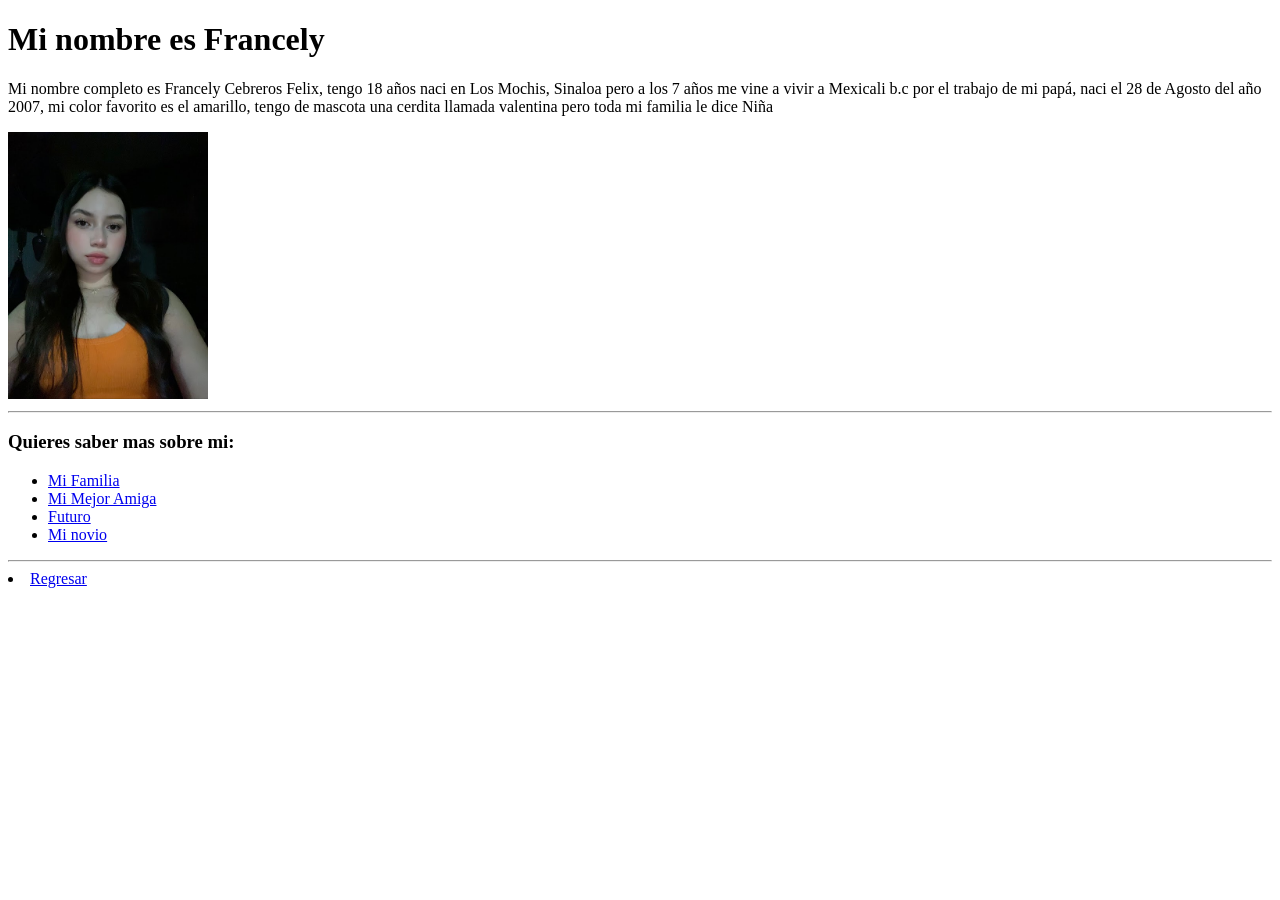
==== practica3/index.html @ 2ff6c754 "Add files via upload" ====
<!DOCTYPE html>
<html>
<head>
	<meta charset="utf-8">
	<meta name="viewport" content="width=device-width, initial-scale=1">
	<title>Practica 3 - Cebreros Francely - 633</title>

	<h1>Mi nombre es Francely</h1>

	<p>Mi nombre completo es Francely Cebreros Felix, tengo 18 años naci en Los Mochis, Sinaloa pero a los 7 años me vine a vivir a Mexicali b.c por el trabajo de mi papá, naci el 28 de Agosto del año 2007, mi color favorito es el amarillo, tengo de mascota una cerdita llamada valentina pero toda mi familia le dice Niña </p>
	<img src="img/yo.jpg" width="200">
	<hr>

	<h3> Quieres saber mas sobre mi:</h3>
	<ul>
		<li><a href="paginas/Familia.html">Mi Familia</a></li>
		<li><a href="paginas/amiga.html">Mi Mejor Amiga</a></li>
		<li><a href="paginas/futuro.html">Futuro</a></li>
		<li><a href="paginas/novio.html">Mi novio</a></li>
	</ul>

	<hr>
<li> <a href="../index.html">Regresar</a></li>

	
</head>
<body>

</body>
</html>
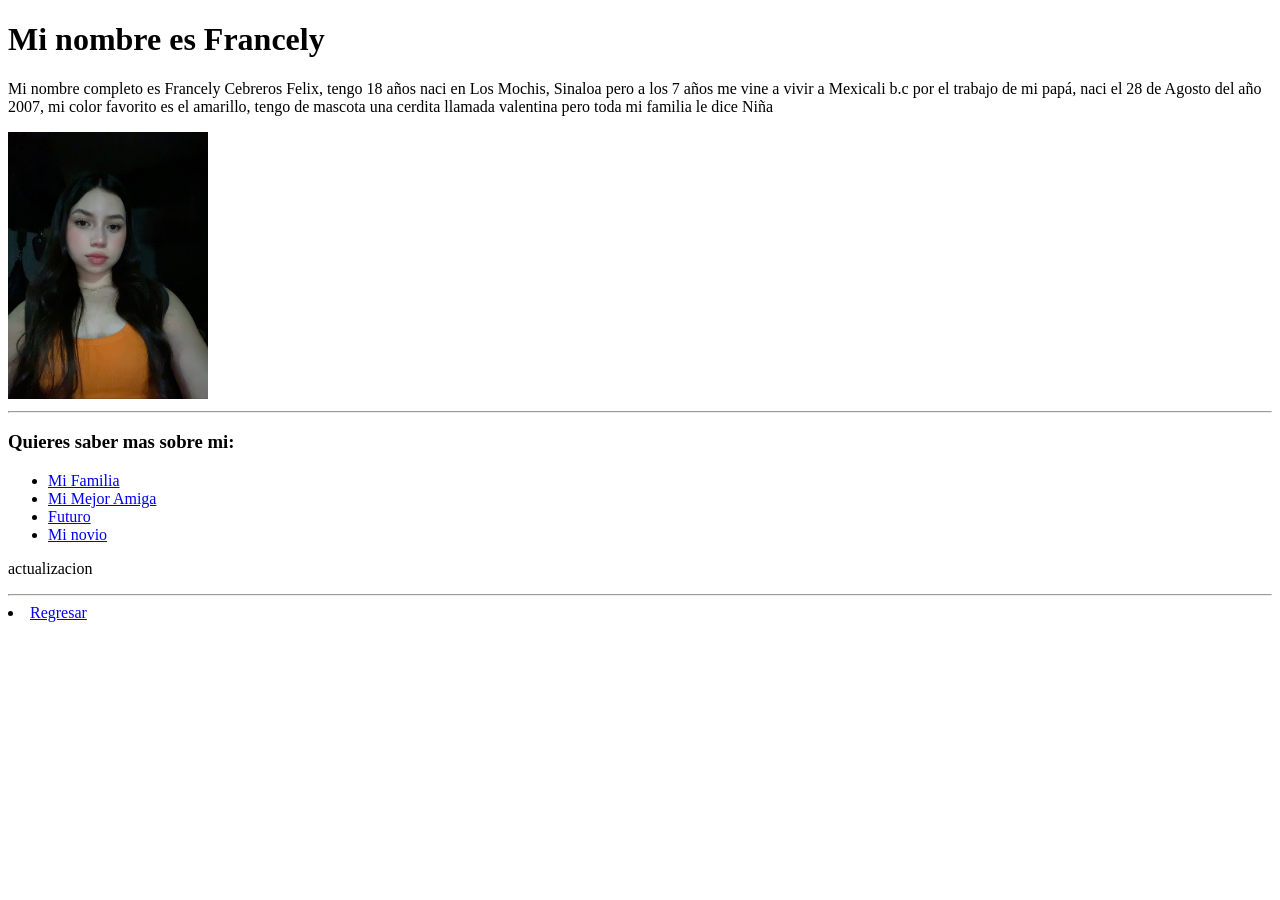
==== commit 534eb698: "Update index.html" ====
--- a/practica3/index.html
+++ b/practica3/index.html
@@ -13,11 +13,13 @@
 
 	<h3> Quieres saber mas sobre mi:</h3>
 	<ul>
-		<li><a href="paginas/Familia.html">Mi Familia</a></li>
+		<li><a href="paginas/familia.html">Mi Familia</a></li>
 		<li><a href="paginas/amiga.html">Mi Mejor Amiga</a></li>
 		<li><a href="paginas/futuro.html">Futuro</a></li>
 		<li><a href="paginas/novio.html">Mi novio</a></li>
 	</ul>
+
+	<p>actualizacion</p>
 
 	<hr>
 <li> <a href="../index.html">Regresar</a></li>
@@ -27,4 +29,4 @@
 <body>
 
 </body>
-</html>+</html>
